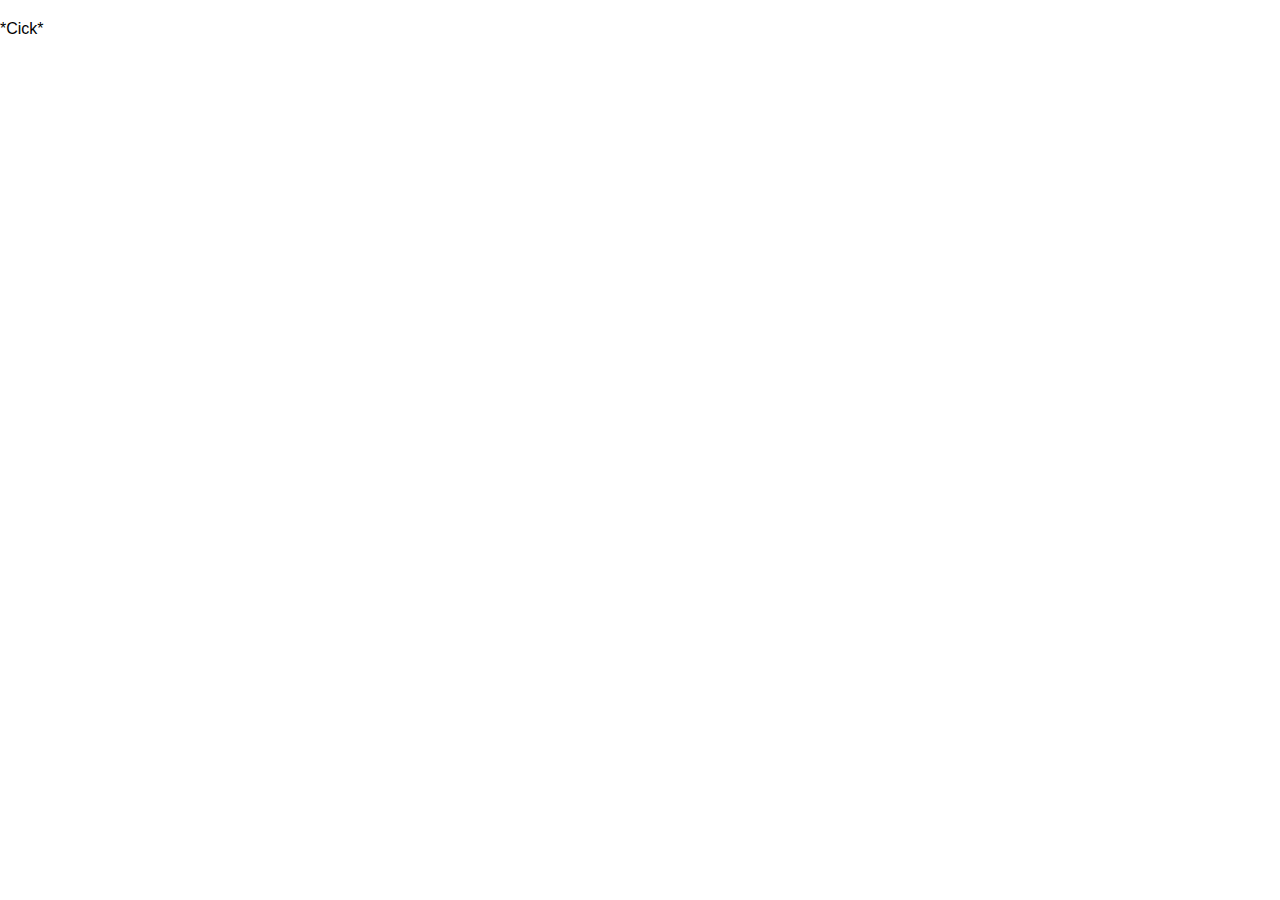
==== Dataviz/index.html @ 94f7aa42 "dataviz_online" ====
<!DOCTYPE html>
<html lang="fr">
<head>
  <meta charset="UTF-8">
  <title>Media Opinion Analysis</title>
  <link rel="stylesheet" href="assets/css/style.css">
</head>
<body>
  <p>*Cick*</p>

  <!--<img id="twitter-logo" class="svg tweet-bird" src="assets/images/bird.svg"/> -->


  <script type="text/javascript" src="https://ajax.googleapis.com/ajax/libs/jquery/3.3.1/jquery.min.js"></script>
  <script type="text/javascript" src="assets/libs/d3.js"></script>
  <script type="text/javascript" src="assets/libs/d3-tip.js"></script>
  <script type="text/javascript" src="assets/libs/localization-fr.js"></script>
  <script type="text/javascript" src="assets/libs/auto-complete.min.js"></script>

  <script type="text/javascript" src="assets/scripts/svg-color.js"></script>
  <script type="text/javascript" src="assets/scripts/preproc.js"></script>
  <script type="text/javascript" src="assets/scripts/tweetsBubbles.js"></script>
  <script type="text/javascript" src="assets/scripts/tweetsForceGraph.js"></script>
  <script type="text/javascript" src="assets/scripts/mediaBubbles.js"></script>
  <script type="text/javascript" src="assets/scripts/mediaForceGraph.js"></script>
  <script type="text/javascript" src="assets/scripts/main.js"></script>
</body>
---- Dataviz/assets/css/style.css ----
/***** General style *****/
body {
  margin: 20px auto auto;
  font-family: Arial, sans-serif;
}

path {
  /*fill: black !important;*/
}

.d3-tip {
  line-height: 1;
  max-width: 500px;
  font-size: 10pt;
  padding: 12px;
  border-radius: 2px;
  color: #fff;
  background: rgba(0, 0, 0, 0.8);
}
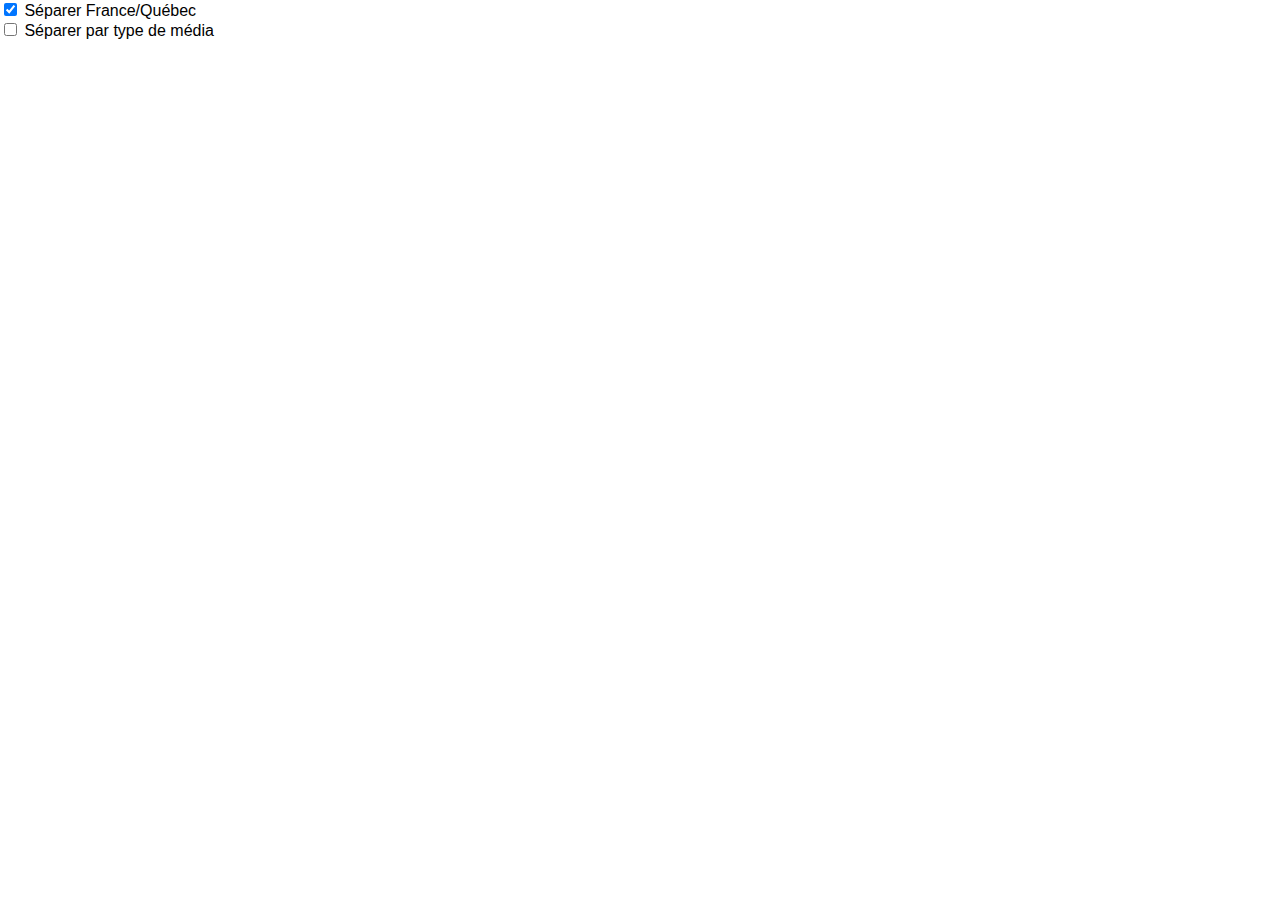
==== commit a6245f14: "update online dataviz" ====
--- a/Dataviz/index.html
+++ b/Dataviz/index.html
@@ -1,27 +1,29 @@
 <!DOCTYPE html>
 <html lang="fr">
-<head>
-  <meta charset="UTF-8">
-  <title>Media Opinion Analysis</title>
-  <link rel="stylesheet" href="assets/css/style.css">
-</head>
-<body>
-  <p>*Cick*</p>
+  <head>
+    <meta charset="UTF-8">
+    <title>Media Opinion Analysis</title>
+    <link rel="stylesheet" href="assets/css/style.css">
+  </head>
+  <body>
+    <div class = "filtres">
+      <input type="checkbox" id="filterCountry" name="filtre1" value="Country" checked> Séparer France/Québec<br>
+      <input type="checkbox" id="filterCategory" name="filtre2" value="Type"> Séparer par type de média<br>
+    </div>
+    <script type="text/javascript" src="https://ajax.googleapis.com/ajax/libs/jquery/3.3.1/jquery.min.js"></script>
+    <script type="text/javascript" src="assets/libs/d3.js"></script>
+    <script type="text/javascript" src="assets/libs/d3-tip.js"></script>
+    <script type="text/javascript" src="assets/libs/localization-fr.js"></script>
+    <script type="text/javascript" src="assets/libs/auto-complete.min.js"></script>
 
-  <!--<img id="twitter-logo" class="svg tweet-bird" src="assets/images/bird.svg"/> -->
-
-
-  <script type="text/javascript" src="https://ajax.googleapis.com/ajax/libs/jquery/3.3.1/jquery.min.js"></script>
-  <script type="text/javascript" src="assets/libs/d3.js"></script>
-  <script type="text/javascript" src="assets/libs/d3-tip.js"></script>
-  <script type="text/javascript" src="assets/libs/localization-fr.js"></script>
-  <script type="text/javascript" src="assets/libs/auto-complete.min.js"></script>
-
-  <script type="text/javascript" src="assets/scripts/svg-color.js"></script>
-  <script type="text/javascript" src="assets/scripts/preproc.js"></script>
-  <script type="text/javascript" src="assets/scripts/tweetsBubbles.js"></script>
-  <script type="text/javascript" src="assets/scripts/tweetsForceGraph.js"></script>
-  <script type="text/javascript" src="assets/scripts/mediaBubbles.js"></script>
-  <script type="text/javascript" src="assets/scripts/mediaForceGraph.js"></script>
-  <script type="text/javascript" src="assets/scripts/main.js"></script>
-</body>
+    <script type="text/javascript" src="assets/scripts/svg-color.js"></script>
+    <script type="text/javascript" src="assets/scripts/setupValues.js"></script>
+    <script type="text/javascript" src="assets/scripts/preproc.js"></script>
+    <script type="text/javascript" src="assets/scripts/tweetsBubbles.js"></script>
+    <script type="text/javascript" src="assets/scripts/tweetsForceGraph.js"></script>
+    <script type="text/javascript" src="assets/scripts/mediaBubbles.js"></script>
+    <script type="text/javascript" src="assets/scripts/mediaForceGraph.js"></script>
+    <script type="text/javascript" src="assets/scripts/filtres.js"></script>
+    <script type="text/javascript" src="assets/scripts/main.js"></script>
+  </body>
+</html>
--- a/Dataviz/assets/css/style.css
+++ b/Dataviz/assets/css/style.css
@@ -1,11 +1,7 @@
 /***** General style *****/
 body {
-  margin: 20px auto auto;
+  margin: 0px auto auto;
   font-family: Arial, sans-serif;
-}
-
-path {
-  /*fill: black !important;*/
 }
 
 .d3-tip {
@@ -16,4 +12,32 @@
   border-radius: 2px;
   color: #fff;
   background: rgba(0, 0, 0, 0.8);
+  border-radius: 10px;
 }
+
+#mediaBubbleChart circle {
+  opacity: 0.6 !important;
+}
+#mediaBubbleChart circle:hover {
+  cursor: pointer;
+  opacity: 1 !important;
+}
+
+.hoverMedia {
+  opacity: 1 !important;
+}
+.notHoverMedia {
+  opacity: 0.3 !important;
+}
+
+#tweetBubbleChart circle {
+  fill: rgba(250,250,250,1);
+  stroke : rgba(240,240,240,1);
+}
+
+#tweetBubbleChart g:hover circle {
+  fill: rgba(100,100,100,1);
+  stroke: rgba(70,70,70,1);
+  stroke-width: 1px;
+  opacity: 1;
+}
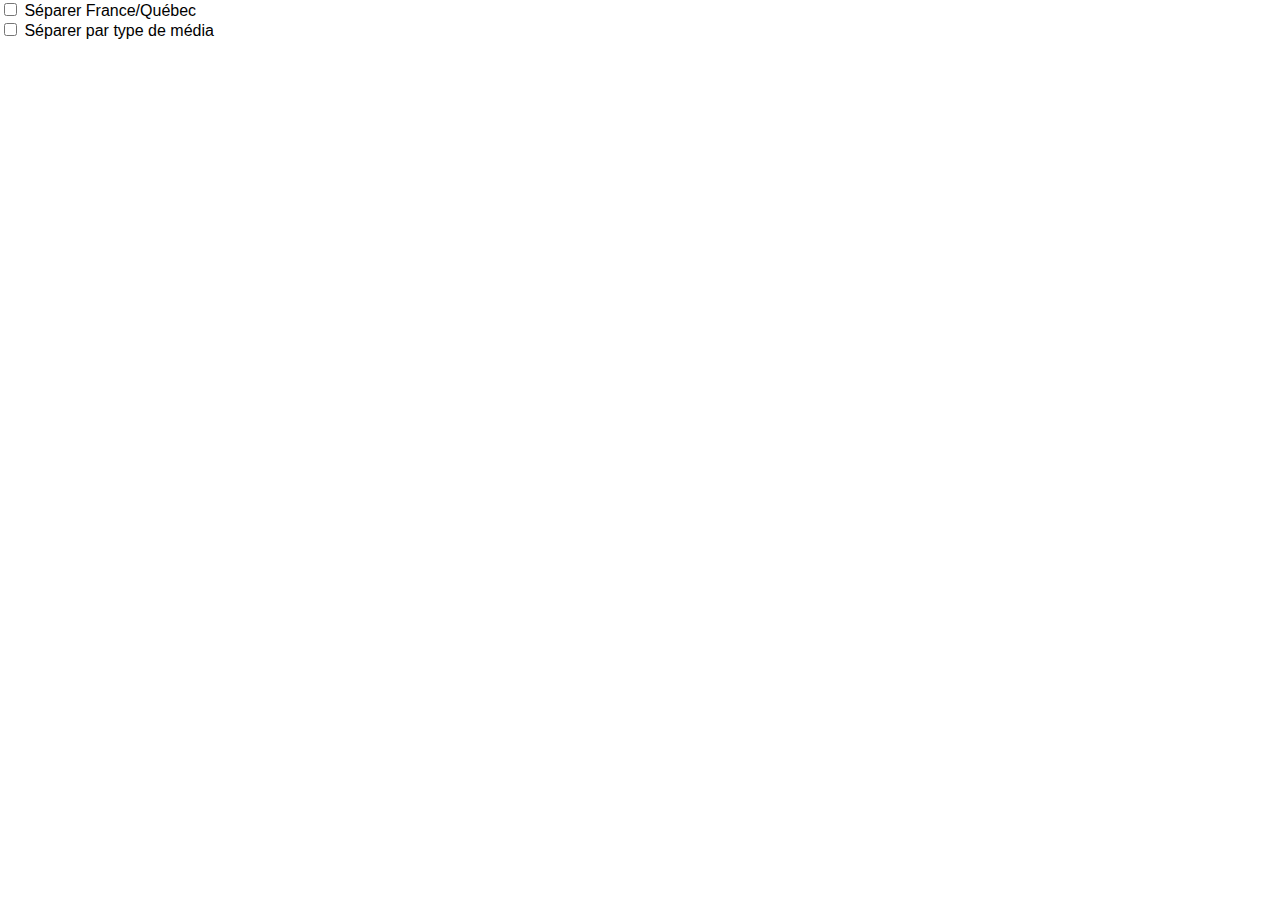
==== commit 62ec5bd3: "uncheck" ====
--- a/Dataviz/index.html
+++ b/Dataviz/index.html
@@ -7,7 +7,7 @@
   </head>
   <body>
     <div class = "filtres">
-      <input type="checkbox" id="filterCountry" name="filtre1" value="Country" checked> Séparer France/Québec<br>
+      <input type="checkbox" id="filterCountry" name="filtre1" value="Country"> Séparer France/Québec<br>
       <input type="checkbox" id="filterCategory" name="filtre2" value="Type"> Séparer par type de média<br>
     </div>
     <script type="text/javascript" src="https://ajax.googleapis.com/ajax/libs/jquery/3.3.1/jquery.min.js"></script>
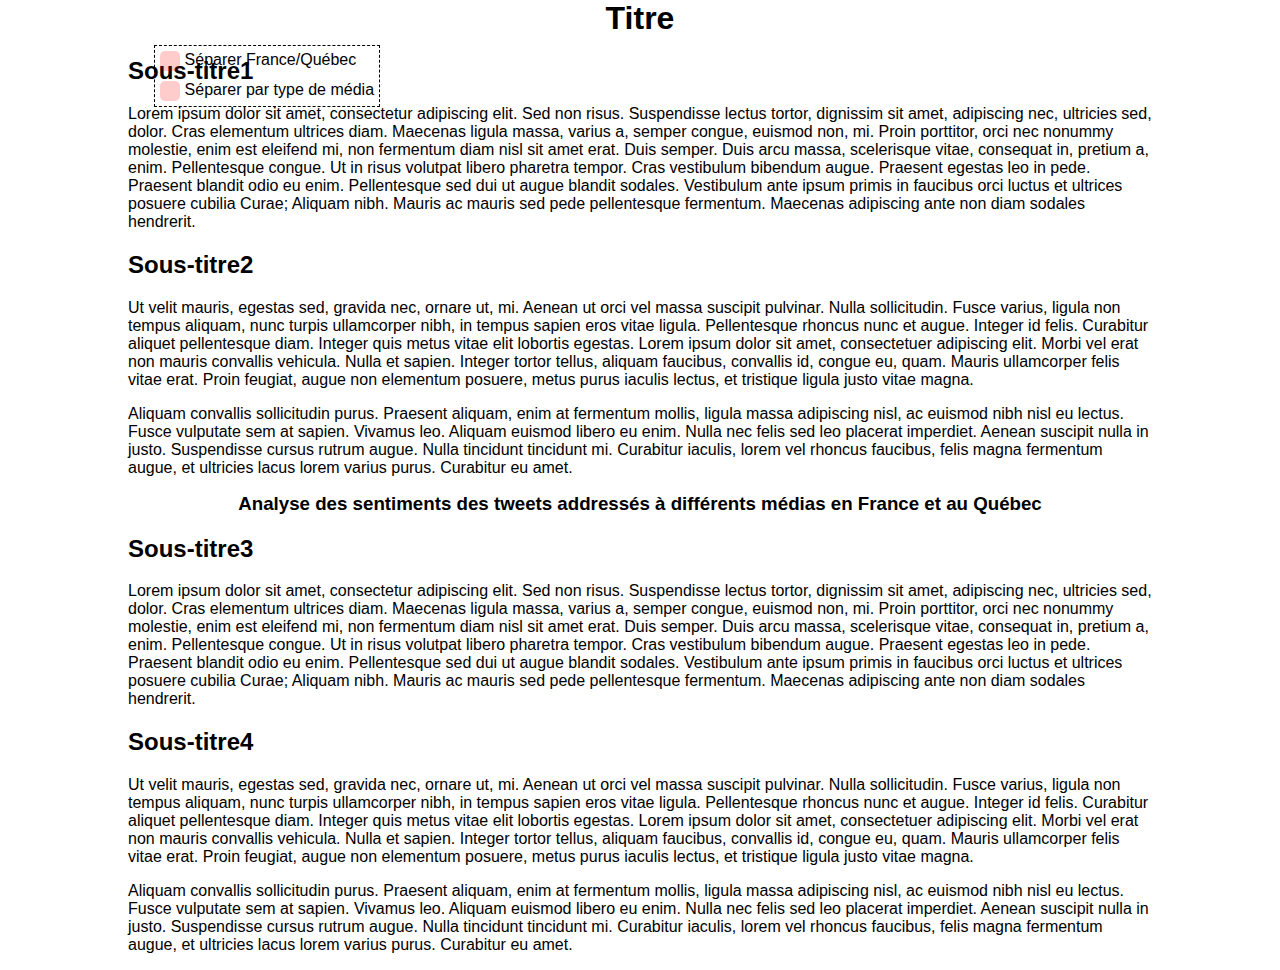
==== commit 79da0013: "update dataviz" ====
--- a/Dataviz/index.html
+++ b/Dataviz/index.html
@@ -6,10 +6,50 @@
     <link rel="stylesheet" href="assets/css/style.css">
   </head>
   <body>
-    <div class = "filtres">
-      <input type="checkbox" id="filterCountry" name="filtre1" value="Country"> Séparer France/Québec<br>
-      <input type="checkbox" id="filterCategory" name="filtre2" value="Type"> Séparer par type de média<br>
-    </div>
+    <article>
+      <h1 class="title">Titre</h1>
+
+      <h2>Sous-titre1</h2>
+
+      <p>Lorem ipsum dolor sit amet, consectetur adipiscing elit. Sed non risus. Suspendisse lectus tortor, dignissim sit amet, adipiscing nec, ultricies sed, dolor. Cras elementum ultrices diam. Maecenas ligula massa, varius a, semper congue, euismod non, mi. Proin porttitor, orci nec nonummy molestie, enim est eleifend mi, non fermentum diam nisl sit amet erat. Duis semper. Duis arcu massa, scelerisque vitae, consequat in, pretium a, enim. Pellentesque congue. Ut in risus volutpat libero pharetra tempor. Cras vestibulum bibendum augue. Praesent egestas leo in pede. Praesent blandit odio eu enim. Pellentesque sed dui ut augue blandit sodales. Vestibulum ante ipsum primis in faucibus orci luctus et ultrices posuere cubilia Curae; Aliquam nibh. Mauris ac mauris sed pede pellentesque fermentum. Maecenas adipiscing ante non diam sodales hendrerit.</p>
+
+      <h2>Sous-titre2</h2>
+
+      <p>Ut velit mauris, egestas sed, gravida nec, ornare ut, mi. Aenean ut orci vel massa suscipit pulvinar. Nulla sollicitudin. Fusce varius, ligula non tempus aliquam, nunc turpis ullamcorper nibh, in tempus sapien eros vitae ligula. Pellentesque rhoncus nunc et augue. Integer id felis. Curabitur aliquet pellentesque diam. Integer quis metus vitae elit lobortis egestas. Lorem ipsum dolor sit amet, consectetuer adipiscing elit. Morbi vel erat non mauris convallis vehicula. Nulla et sapien. Integer tortor tellus, aliquam faucibus, convallis id, congue eu, quam. Mauris ullamcorper felis vitae erat. Proin feugiat, augue non elementum posuere, metus purus iaculis lectus, et tristique ligula justo vitae magna.</p>
+
+      <p>Aliquam convallis sollicitudin purus. Praesent aliquam, enim at fermentum mollis, ligula massa adipiscing nisl, ac euismod nibh nisl eu lectus. Fusce vulputate sem at sapien. Vivamus leo. Aliquam euismod libero eu enim. Nulla nec felis sed leo placerat imperdiet. Aenean suscipit nulla in justo. Suspendisse cursus rutrum augue. Nulla tincidunt tincidunt mi. Curabitur iaculis, lorem vel rhoncus faucibus, felis magna fermentum augue, et ultricies lacus lorem varius purus. Curabitur eu amet.</p>
+
+      <h3>Analyse des sentiments des tweets addressés à différents médias en France et au Québec</h3>
+
+      <div class = "filtres">
+        <label class="checkContainer"><input type="checkbox" id="filterCountry" name="filtre1" value="Country">
+          <div class="checkbox">
+            <div class="checkmark">&#x2714</div>
+          </div>
+          <span>Séparer France/Québec</span>
+        </label><br>
+        <label class="checkContainer"> <input type="checkbox" id="filterCategory" name="filtre2" value="Type">
+          <div class="checkbox">
+            <div class="checkmark">&#x2714</div>
+          </div>
+          <span>Séparer par type de média</span>
+        </label><br>
+      </div>
+
+      <div id="sentimentViz"></div>
+
+      <h2>Sous-titre3</h2>
+
+      <p>Lorem ipsum dolor sit amet, consectetur adipiscing elit. Sed non risus. Suspendisse lectus tortor, dignissim sit amet, adipiscing nec, ultricies sed, dolor. Cras elementum ultrices diam. Maecenas ligula massa, varius a, semper congue, euismod non, mi. Proin porttitor, orci nec nonummy molestie, enim est eleifend mi, non fermentum diam nisl sit amet erat. Duis semper. Duis arcu massa, scelerisque vitae, consequat in, pretium a, enim. Pellentesque congue. Ut in risus volutpat libero pharetra tempor. Cras vestibulum bibendum augue. Praesent egestas leo in pede. Praesent blandit odio eu enim. Pellentesque sed dui ut augue blandit sodales. Vestibulum ante ipsum primis in faucibus orci luctus et ultrices posuere cubilia Curae; Aliquam nibh. Mauris ac mauris sed pede pellentesque fermentum. Maecenas adipiscing ante non diam sodales hendrerit.</p>
+
+      <h2>Sous-titre4</h2>
+
+      <p>Ut velit mauris, egestas sed, gravida nec, ornare ut, mi. Aenean ut orci vel massa suscipit pulvinar. Nulla sollicitudin. Fusce varius, ligula non tempus aliquam, nunc turpis ullamcorper nibh, in tempus sapien eros vitae ligula. Pellentesque rhoncus nunc et augue. Integer id felis. Curabitur aliquet pellentesque diam. Integer quis metus vitae elit lobortis egestas. Lorem ipsum dolor sit amet, consectetuer adipiscing elit. Morbi vel erat non mauris convallis vehicula. Nulla et sapien. Integer tortor tellus, aliquam faucibus, convallis id, congue eu, quam. Mauris ullamcorper felis vitae erat. Proin feugiat, augue non elementum posuere, metus purus iaculis lectus, et tristique ligula justo vitae magna.</p>
+
+      <p>Aliquam convallis sollicitudin purus. Praesent aliquam, enim at fermentum mollis, ligula massa adipiscing nisl, ac euismod nibh nisl eu lectus. Fusce vulputate sem at sapien. Vivamus leo. Aliquam euismod libero eu enim. Nulla nec felis sed leo placerat imperdiet. Aenean suscipit nulla in justo. Suspendisse cursus rutrum augue. Nulla tincidunt tincidunt mi. Curabitur iaculis, lorem vel rhoncus faucibus, felis magna fermentum augue, et ultricies lacus lorem varius purus. Curabitur eu amet.</p>
+
+    </article>
+
     <script type="text/javascript" src="https://ajax.googleapis.com/ajax/libs/jquery/3.3.1/jquery.min.js"></script>
     <script type="text/javascript" src="assets/libs/d3.js"></script>
     <script type="text/javascript" src="assets/libs/d3-tip.js"></script>
@@ -18,12 +58,13 @@
 
     <script type="text/javascript" src="assets/scripts/svg-color.js"></script>
     <script type="text/javascript" src="assets/scripts/setupValues.js"></script>
+    <script type="text/javascript" src="assets/scripts/updateWindowSize.js"></script>
     <script type="text/javascript" src="assets/scripts/preproc.js"></script>
     <script type="text/javascript" src="assets/scripts/tweetsBubbles.js"></script>
     <script type="text/javascript" src="assets/scripts/tweetsForceGraph.js"></script>
     <script type="text/javascript" src="assets/scripts/mediaBubbles.js"></script>
     <script type="text/javascript" src="assets/scripts/mediaForceGraph.js"></script>
-    <script type="text/javascript" src="assets/scripts/filtres.js"></script>
+    <script type="text/javascript" src="assets/scripts/legends.js"></script>
     <script type="text/javascript" src="assets/scripts/main.js"></script>
   </body>
 </html>
--- a/Dataviz/assets/css/style.css
+++ b/Dataviz/assets/css/style.css
@@ -1,7 +1,36 @@
 /***** General style *****/
+html {
+  scroll-behavior: smooth;
+}
+
 body {
   margin: 0px auto auto;
   font-family: Arial, sans-serif;
+}
+
+svg {
+  display: block;
+  border: 1px black solid;
+  width: 80%;
+  margin: auto;
+}
+
+article {
+  width: 80%;
+  margin: auto;
+}
+
+
+h3{
+  position: : fixed;
+  text-align: center;
+  word-wrap: break-word;
+  width: 80%;
+  margin: auto;
+}
+.legend{
+  /*display: block;*/
+  /*border: 1px black solid;*/
 }
 
 .d3-tip {
@@ -15,19 +44,26 @@
   border-radius: 10px;
 }
 
-#mediaBubbleChart circle {
-  opacity: 0.6 !important;
-}
 #mediaBubbleChart circle:hover {
   cursor: pointer;
-  opacity: 1 !important;
+/*  opacity: 1 !important;*/
 }
 
-.hoverMedia {
-  opacity: 1 !important;
+.notHoveredMedia {
+  opacity: 0.6 !important;
+  transition: opacity 250ms ease;
 }
-.notHoverMedia {
-  opacity: 0.3 !important;
+:not(.notHoveredMedia){
+  transition: opacity 250ms ease;
+}
+
+.notSelectedMedia {
+  opacity: 0.6 !important;
+  transition: opacity 250ms ease;
+}
+
+.selectedMedia{
+  stroke-dasharray: 3 1;
 }
 
 #tweetBubbleChart circle {
@@ -41,3 +77,73 @@
   stroke-width: 1px;
   opacity: 1;
 }
+#mediaBubbleChart circle.selectedMedia{
+  opacity: 1 !important;
+}
+
+.filtres{
+  border: dashed 1px;
+  width: auto;
+  position: absolute;
+  left: 12%;
+  top: 5%;
+}
+
+.checkContainer input {
+  cursor: pointer;
+  display: none;
+}
+.checkContainer{
+  cursor: pointer;
+  display: inline-flex;
+  justify-content: space-around;
+  padding: 5px;
+  user-select: none;
+  -moz-user-select: none;
+}
+label .checkbox{
+  height: 20px;
+  width: 20px;
+  margin-right: 5px;
+  border-radius: 5px;
+  display: inline-flex;
+  align-items: center;
+}
+label input:not(:checked) + .checkbox {
+  background-color: rgba(255, 0, 0, 0.2);
+}
+label input:checked + .checkbox {
+  background-color: rgba(0, 255, 0, 0.2);
+}
+label:hover input:not(:checked) + .checkbox {
+  box-shadow: inset 0 0 5px 0px tomato;
+  transition: box-shadow 500ms;
+}
+label:hover input:checked + .checkbox {
+  box-shadow: inset 0 0 5px 0px green;
+  transition: box-shadow 500ms;
+}
+.checkbox .checkmark{
+  display: none;
+}
+label input:checked + .checkbox .checkmark {
+  margin: auto;
+  display: inline;
+}
+.title{
+  position: : fixed;
+  text-align: center;
+  word-wrap: break-word;
+  width: 80%;
+  margin: auto;
+}
+
+@media only screen and (max-width: 600px) {
+  svg {
+    width: 99%;
+  }
+
+  .imgLegend{
+
+  }
+}
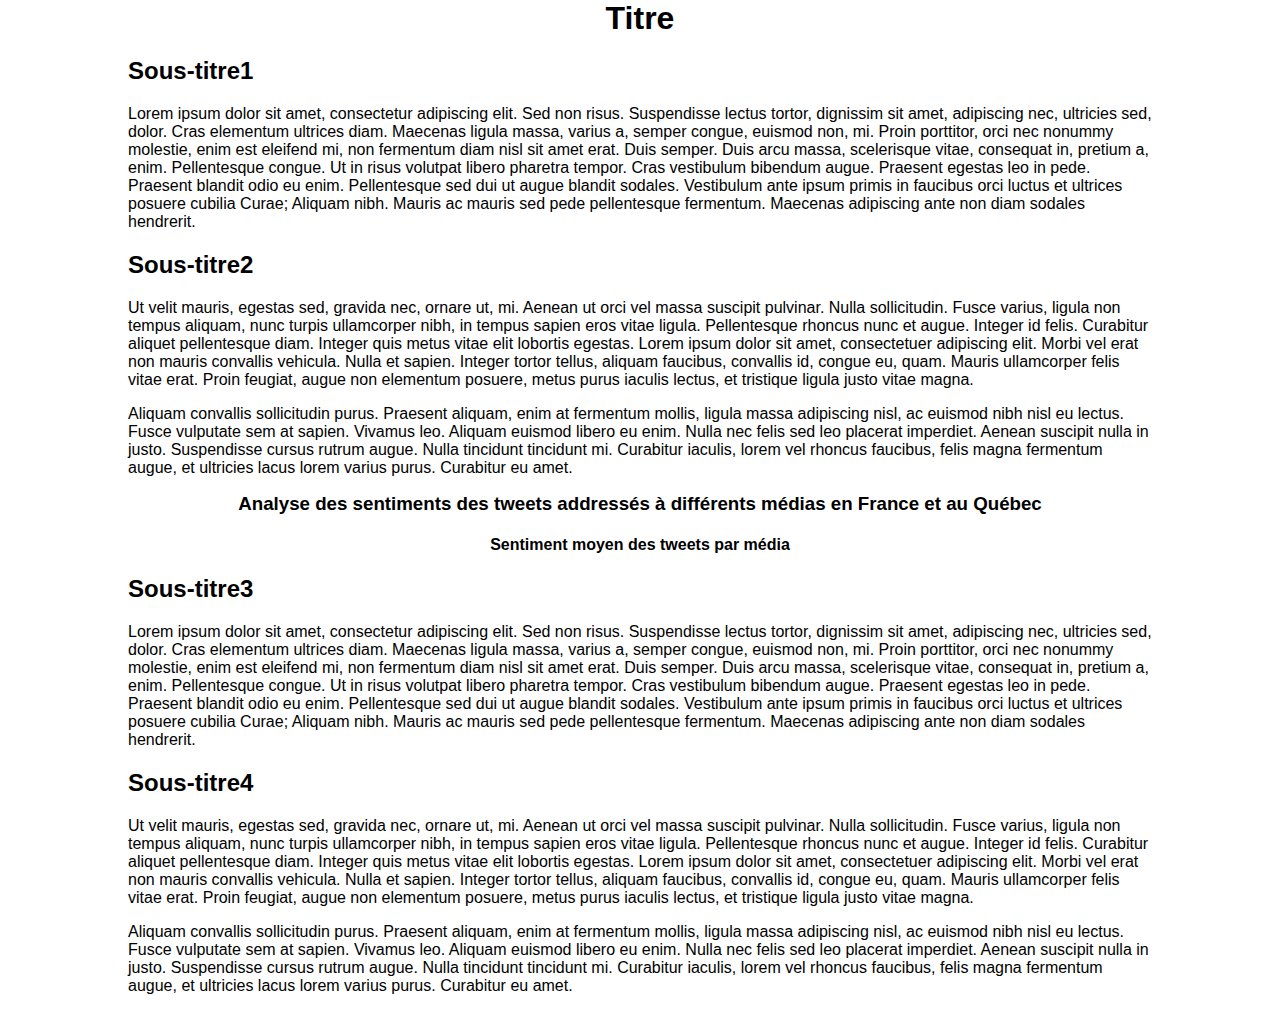
==== commit 4c69e93d: "dataviz update" ====
--- a/Dataviz/index.html
+++ b/Dataviz/index.html
@@ -20,8 +20,9 @@
       <p>Aliquam convallis sollicitudin purus. Praesent aliquam, enim at fermentum mollis, ligula massa adipiscing nisl, ac euismod nibh nisl eu lectus. Fusce vulputate sem at sapien. Vivamus leo. Aliquam euismod libero eu enim. Nulla nec felis sed leo placerat imperdiet. Aenean suscipit nulla in justo. Suspendisse cursus rutrum augue. Nulla tincidunt tincidunt mi. Curabitur iaculis, lorem vel rhoncus faucibus, felis magna fermentum augue, et ultricies lacus lorem varius purus. Curabitur eu amet.</p>
 
       <h3>Analyse des sentiments des tweets addressés à différents médias en France et au Québec</h3>
+      <h4>Sentiment moyen des tweets par média</h4>
 
-      <div class = "filtres">
+      <div class="filtres" hidden>
         <label class="checkContainer"><input type="checkbox" id="filterCountry" name="filtre1" value="Country">
           <div class="checkbox">
             <div class="checkmark">&#x2714</div>
--- a/Dataviz/assets/css/style.css
+++ b/Dataviz/assets/css/style.css
@@ -10,9 +10,10 @@
 
 svg {
   display: block;
-  border: 1px black solid;
-  width: 80%;
+  border: 0px black solid;
+  width: 100%;
   margin: auto;
+  overflow: hidden;
 }
 
 article {
@@ -22,12 +23,15 @@
 
 
 h3{
-  position: : fixed;
   text-align: center;
   word-wrap: break-word;
   width: 80%;
   margin: auto;
 }
+h4{
+  text-align: center;
+}
+
 .legend{
   /*display: block;*/
   /*border: 1px black solid;*/
@@ -68,7 +72,9 @@
 
 #tweetBubbleChart circle {
   fill: rgba(250,250,250,1);
-  stroke : rgba(240,240,240,1);
+  /*stroke : rgba(240,240,240,1);*/
+  stroke-opacity: 0.5;
+  stroke-width: 1px;
 }
 
 #tweetBubbleChart g:hover circle {
@@ -82,11 +88,15 @@
 }
 
 .filtres{
-  border: dashed 1px;
+  position: absolute;
   width: auto;
-  position: absolute;
+  background-color: #f5f5f5;
+  border: dashed 0px;
+  border-radius: 5px;
+  /*
   left: 12%;
   top: 5%;
+  */
 }
 
 .checkContainer input {
@@ -105,22 +115,24 @@
   height: 20px;
   width: 20px;
   margin-right: 5px;
+  /*border: 1px grey solid;*/
   border-radius: 5px;
   display: inline-flex;
   align-items: center;
 }
 label input:not(:checked) + .checkbox {
-  background-color: rgba(255, 0, 0, 0.2);
+  background-color: rgba(220, 220, 220, 1);
 }
 label input:checked + .checkbox {
-  background-color: rgba(0, 255, 0, 0.2);
+  box-shadow: inset 0 0 3px 0px grey;
+  background-color: white;
 }
 label:hover input:not(:checked) + .checkbox {
-  box-shadow: inset 0 0 5px 0px tomato;
+  box-shadow: inset 0 0 5px 0px grey;
   transition: box-shadow 500ms;
 }
 label:hover input:checked + .checkbox {
-  box-shadow: inset 0 0 5px 0px green;
+  box-shadow: inset 0 0 5px 0px grey;
   transition: box-shadow 500ms;
 }
 .checkbox .checkmark{
@@ -138,8 +150,8 @@
   margin: auto;
 }
 
-@media only screen and (max-width: 600px) {
-  svg {
+@media only screen and (max-width: 700px) {
+  article {
     width: 99%;
   }
 
